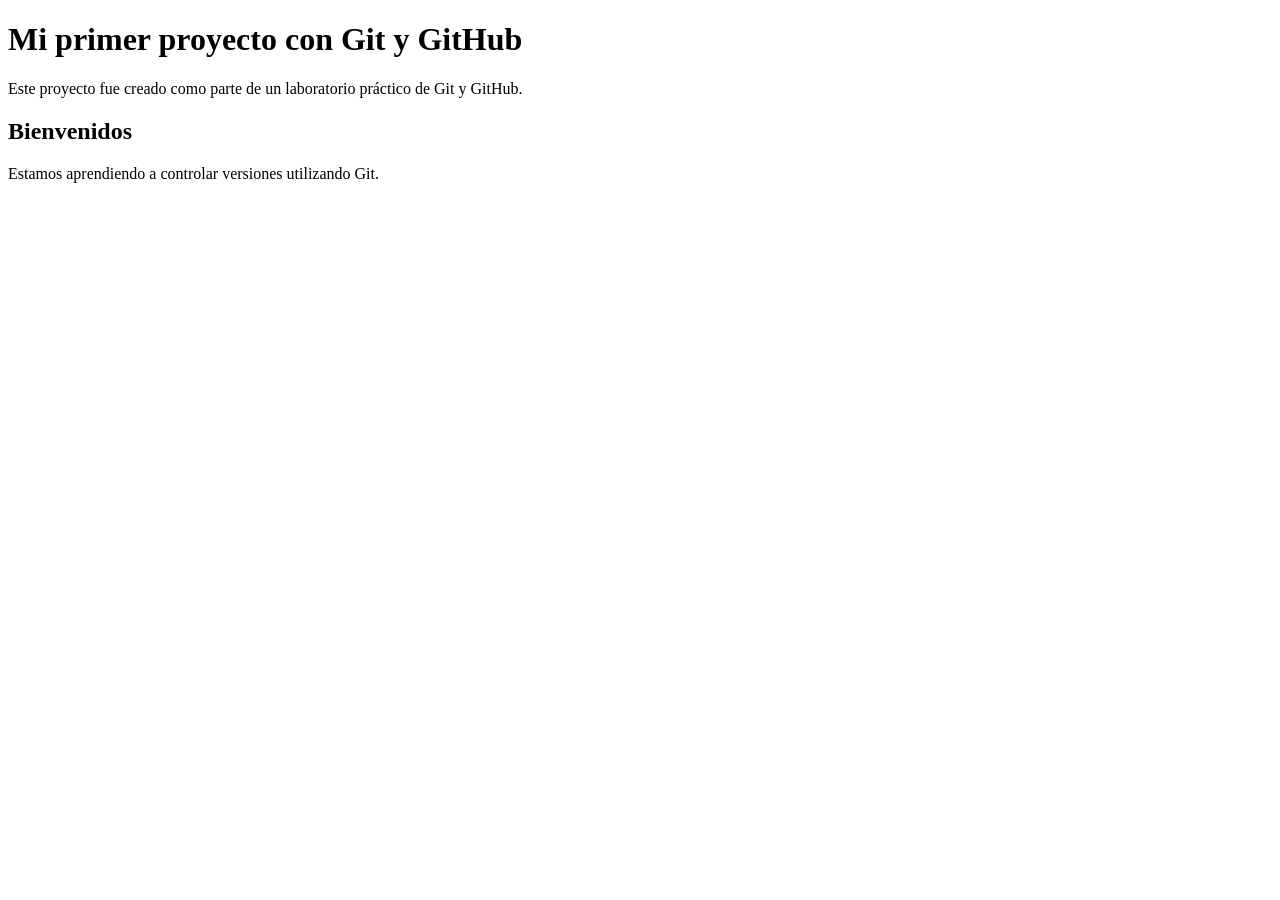
==== index.html @ 97025cf5 "Primer commit: estructura inicial del proyecto" ====
<!DOCTYPE html>
<html lang="es">
<head>
    <meta charset="UTF-8">
    <meta name="viewport" content="width=device-width, initial-scale=1.0">

    <title>Mi proyecto Git</title>
</head>

<body>

    <h1>Mi primer proyecto con Git y GitHub</h1>

    <p>
        Este proyecto fue creado como parte de un laboratorio
        práctico de Git y GitHub.
    </p>

    <h2>Bienvenidos</h2>

    <p>
        Estamos aprendiendo a controlar versiones utilizando Git.
    </p>

</body>
</html>
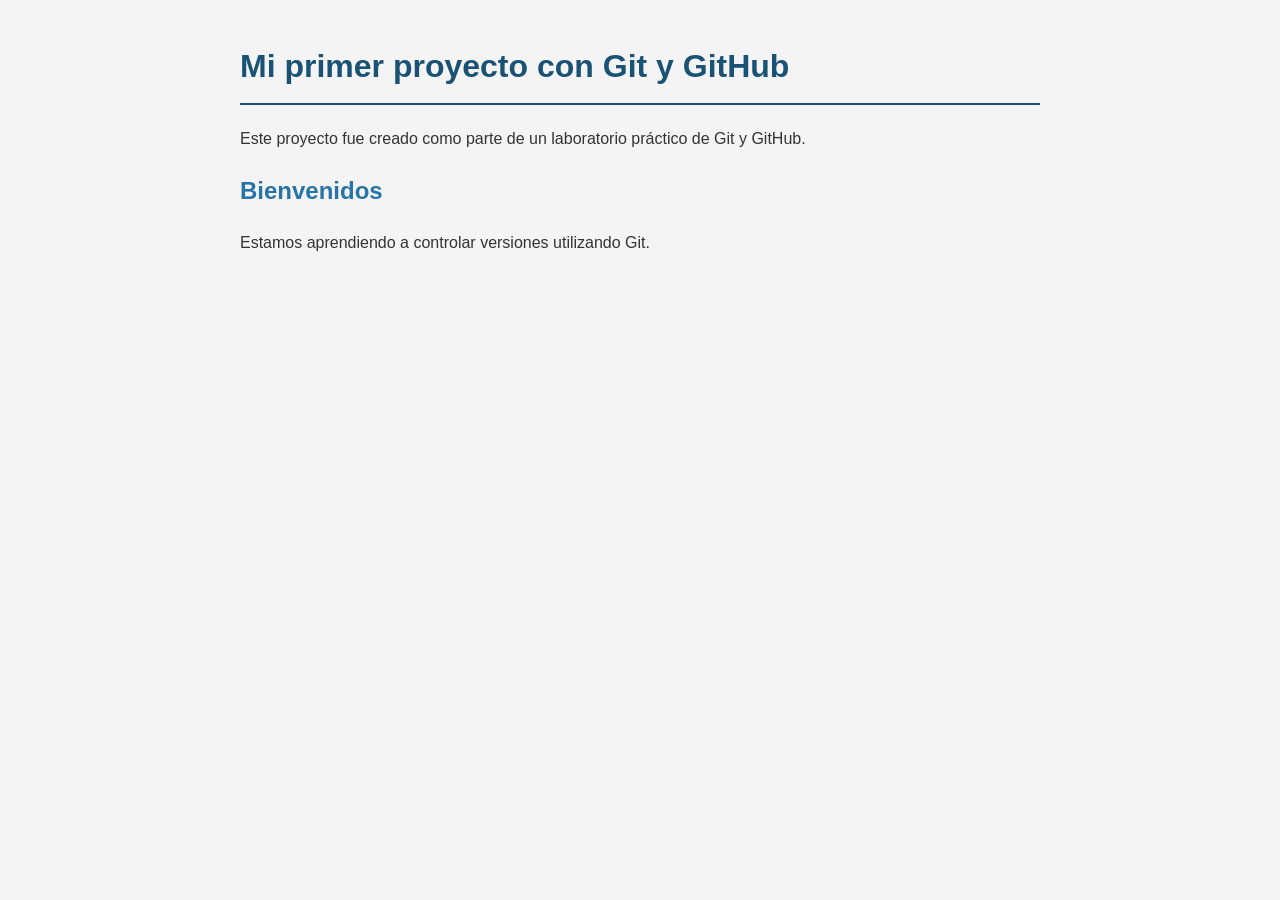
==== commit 349c58fe: "Segundo commit: agregar páginas y estilos" ====
--- a/index.html
+++ b/index.html
@@ -5,6 +5,8 @@
     <meta name="viewport" content="width=device-width, initial-scale=1.0">
 
     <title>Mi proyecto Git</title>
+
+    <link rel="stylesheet" href="css/estilos.css">
 </head>
 
 <body>
--- a/css/estilos.css
+++ b/css/estilos.css
@@ -0,0 +1,28 @@
+body {
+    font-family: Arial, Helvetica, sans-serif;
+    line-height: 1.6;
+    max-width: 800px;
+    margin: 0 auto;
+    padding: 20px;
+    background-color: #f4f4f4;
+    color: #333333;
+}
+
+h1 {
+    color: #1a5276;
+    border-bottom: 2px solid #1a5276;
+    padding-bottom: 10px;
+}
+
+h2 {
+    color: #2874a6;
+}
+
+a {
+    color: #1a5276;
+    text-decoration: none;
+}
+
+a:hover {
+    text-decoration: underline;
+}
